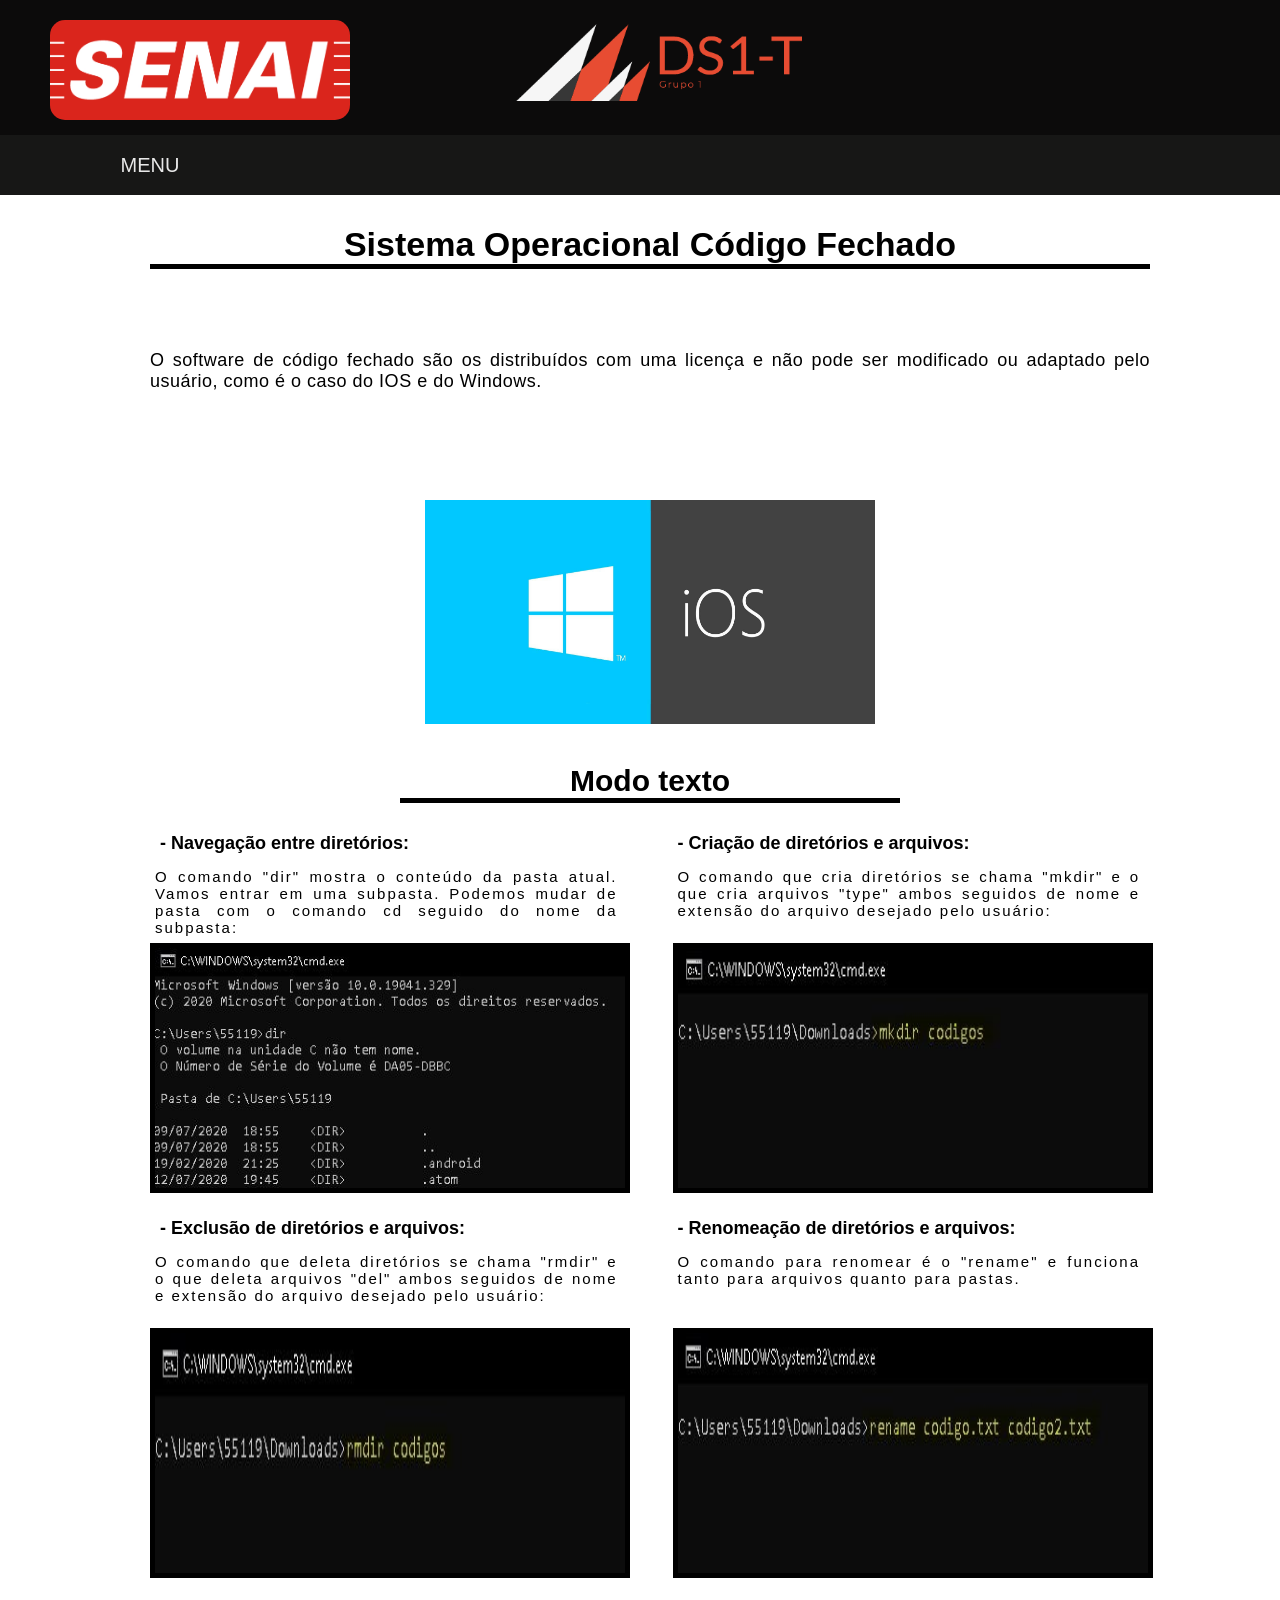
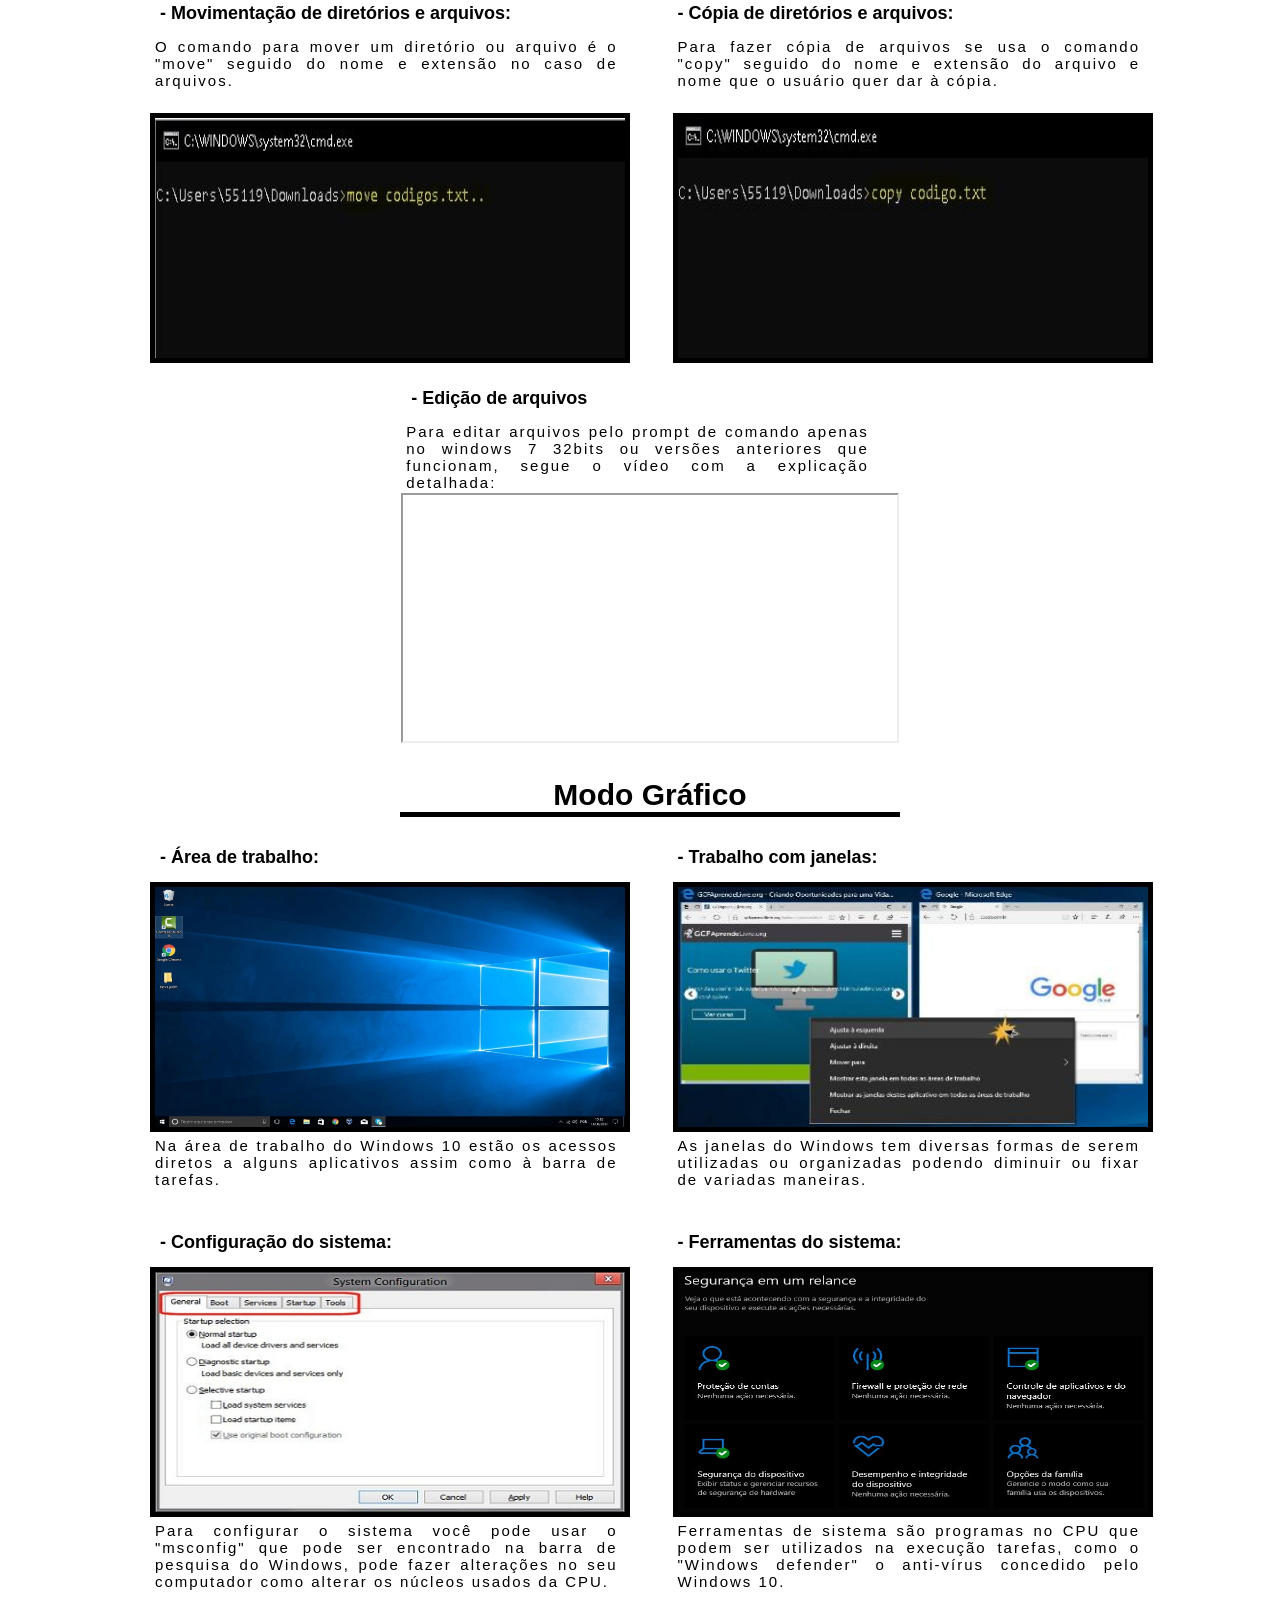
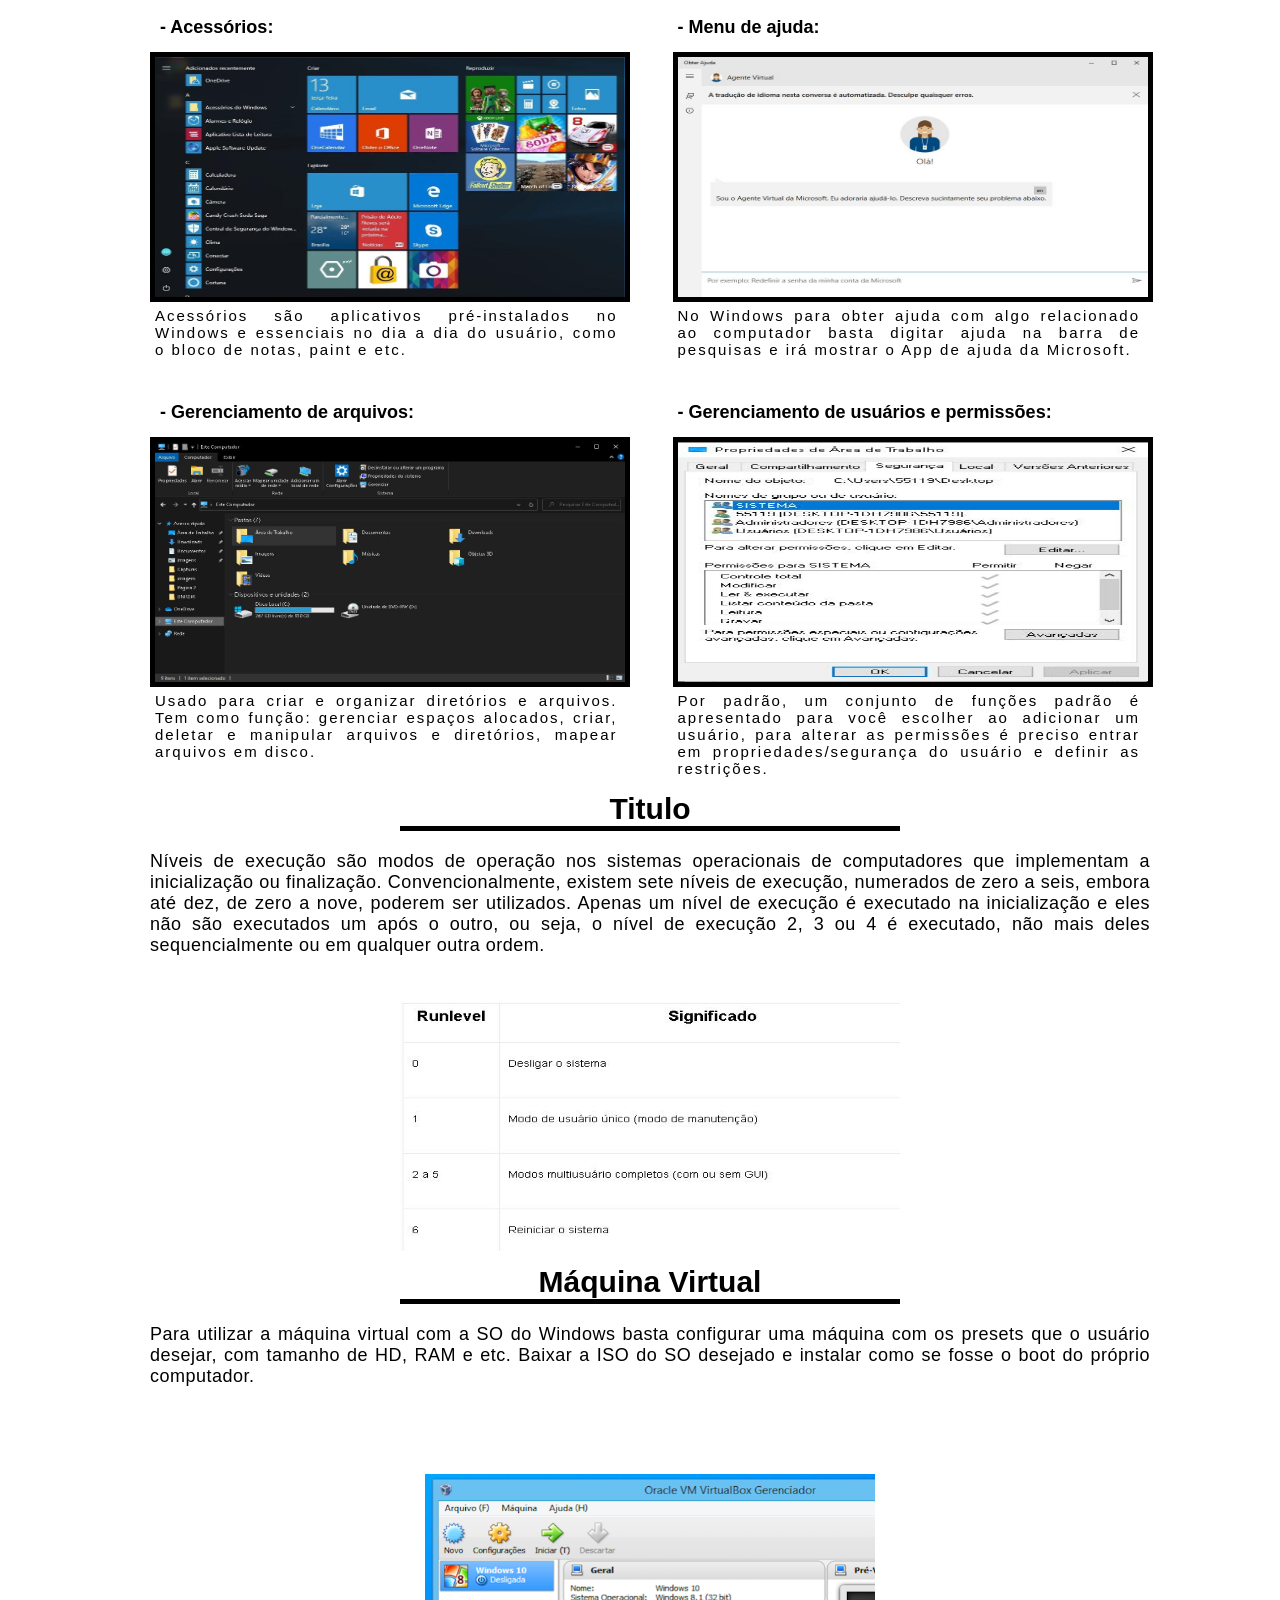
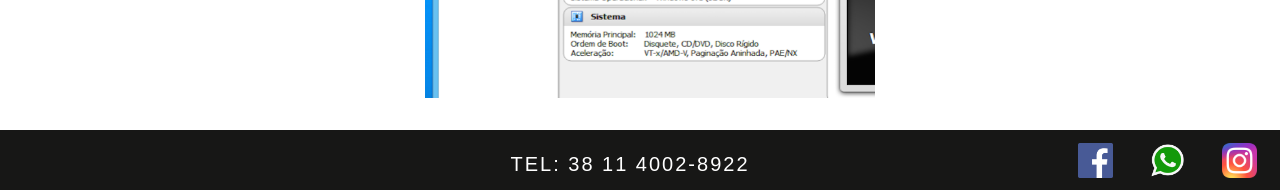
==== pagina2.html @ 0cd4dd0d "first commit" ====
<html>
    <head>
        <meta charset="utf-8">
        <title>
            SISTEMAS OPERACIONAIS
        </title> 
        <link rel="stylesheet" type="text/css" href="css/stylePag2.css">
        </head>
    <body>                        
<!--        SECÃO DO CABEÇA-->                        
        <div id="cabecalho">
            <div class="conteudo center">
<!--                LOGO IMAGEM-->
                <div id="logoImagen">
                    <img src="imagem/logo.png">
                </div>
<!--                LOGO TEXTO-->
                <div id="logoTexto">
                    <img src="imagem/logods1t.png">
                </div>
            </div>
<!--            MENU-->
             <div id="menuContainer" class="center">
                <ul>    
                    <li>
                        <a href="#">MENU</a>
                        <ul>
                            <li><a href="index.html">Arquitetura </a></li>
                            <li><a href="pagina2.html">Sistema fechado </a></li>
                            <li><a href="pagina3.html">Sistema aberto</a></li>
                             <li><a href="pagina4.html">Editor</a></li>
                            <li><a href="pagina5.html">Excel</a></li>
                        </ul>
                    </li>
                </ul> 
            </div>    
        </div>
<!--        TABELÃO DE CONTEUDO-->                       
        <div id="conteudoGrande" class="center">
            <div id="conteudoPequeno" class="center">
                <div id="caixaPadrao" class="center">
                    <div class="tituloPrincipal center">
                        <h1 class="center">Sistema Operacional Código Fechado</h1>
                    </div>
                    <div class="textoDefinicao center">
                        <p>
                            O software de código fechado são os distribuídos com uma licença e não pode ser modificado ou adaptado pelo usuário, como é o caso do IOS e do Windows.
                        </p>
                    </div>  
                    <div class="banner center">
                        <img src="imagem/banner1.jpg">
                    </div>
                    <div class="tituloProdutos">
                        <h1 class="center">Modo texto </h1>
                    </div>
                    <div class="produtosEsq center">
                        <div class="legendaProdutosEsq">
                            <h2>- Navegação entre diretórios: </h2>
                        </div>
                        <div class="explicacaoProdutosEsq">
                            <P>
                                O comando "dir" mostra o conteúdo da pasta atual. Vamos entrar em uma subpasta. Podemos mudar de pasta com o comando cd seguido do nome da subpasta:
                            </P>
                        </div>
                        <div class="imgProdutosEsq">
                             <img src="imagem/img1.JPG">
                        </div>
                    </div>
                    <div class="produtosDir">
                        <div class="legendaProdutosDir">
                            <h2>- Criação de diretórios e arquivos:</h2>
                        </div>
                        <div class="explicacaoProdutosDir">
                            <P>
                                O comando que cria diretórios se chama "mkdir" e o que cria arquivos "type" ambos seguidos de nome e extensão do arquivo desejado pelo usuário:
                            </P>
                        </div>
                        <div class="imgProdutosDir">
                            <img src="imagem/img2.JPG">
                        </div>
                    </div>
                    <div class="produtosEsq">
                        <div class="legendaProdutosEsq">
                            <h2>- Exclusão de diretórios e arquivos:</h2>
                        </div>
                        <div class="explicacaoProdutosEsq">
                            <P>
                                O comando que deleta diretórios se chama "rmdir" e o que deleta arquivos "del" ambos seguidos de nome e extensão do arquivo desejado pelo usuário:
                            </P>
                        </div>
                        <div class="imgProdutosEsq">
                             <img src="imagem/img3.JPG">
                        </div>
                    </div>
                    <div class="produtosDir">
                        <div class="legendaProdutosDir">
                            <h2>- Renomeação de diretórios e arquivos: </h2>
                        </div>
                        <div class="explicacaoProdutosDir">
                            <P>
                                O comando para renomear é o "rename" e funciona tanto para arquivos quanto para pastas.
                            </P>
                        </div>
                        <div class="imgProdutosDir">
                            <img src="imagem/img4.JPG">
                        </div>
                    </div>
                    <div class="produtosEsq">
                        <div class="legendaProdutosEsq">
                            <h2>- Movimentação de diretórios e arquivos:</h2>
                        </div>
                        <div class="explicacaoProdutosEsq">
                            <P>
                                O comando para mover um diretório ou arquivo é o "move" seguido do nome e extensão no caso de arquivos.
                            </P>
                        </div>
                        <div class="imgProdutosEsq">
                             <img src="imagem/img5.JPG">
                        </div>
                    </div>
                    <div class="produtosDir">
                        <div class="legendaProdutosDir">
                            <h2>- Cópia de diretórios e arquivos: </h2>
                        </div>
                        <div class="explicacaoProdutosDir">
                            <P>
                                Para fazer cópia de arquivos se usa o comando "copy" seguido do nome e extensão do arquivo e nome que o usuário quer dar à cópia.
                            </P>
                        </div>
                        <div class="imgProdutosDir">
                            <img src="imagem/img6.JPG">
                        </div>
                    </div>
                    <div id="titProd" class="center">
                        <div class="legendaProdutosEsq">
                            <h2>- Edição de arquivos</h2>
                        </div>
                        <div class="explicacaoProdutosEsq">
                            <P>
                                Para editar arquivos pelo prompt de comando apenas no windows 7 32bits ou versões anteriores que funcionam, segue o vídeo com a explicação detalhada: 
                            </P>
                        </div>
                        <div id="videoCaixa">
                             <iframe id="video" src="https://youtube.com/embed/wegZM6bdly8">
                             </iframe>
                        </div>
                    </div>
                    <div class="tituloProdutos center">
                        <h1 class="center">Modo Gráfico</h1>
                    </div>
                    <div class="produtosEsq">
                        <div class="legendaProdutosEsq">
                            <h2>- Área de trabalho: </h2>
                        </div>
                        <div class="imgProdutosEsq">
                             <img src="imagem/img8.jpg">
                        </div>
                        <div class="explicacaoProdutosEsq">
                            <P>
                                Na área de trabalho do Windows 10 estão os acessos diretos a alguns aplicativos assim como à barra de tarefas.
                            </P>
                        </div>
                    </div>
                    <div class="produtosDir">
                        <div class="legendaProdutosDir">
                            <h2>- Trabalho com janelas:</h2>
                        </div>
                        <div class="imgProdutosDir">
                            <img src="imagem/img9.JPG">
                        </div>
                        <div class="explicacaoProdutosDir">
                            <P>
                                As janelas do Windows tem diversas formas de serem utilizadas ou organizadas podendo diminuir ou fixar de variadas maneiras.
                            </P>
                        </div>
                    </div>
                    <div class="produtosEsq">
                        <div class="legendaProdutosEsq">
                            <h2>- Configuração do sistema: </h2>
                        </div>
                        <div class="imgProdutosEsq">
                             <img src="imagem/img10.jpg">
                        </div>
                        <div class="explicacaoProdutosEsq">
                            <P>
                                Para configurar o sistema você pode usar o "msconfig" que pode ser encontrado na barra de pesquisa do Windows, pode fazer alterações no seu computador como alterar os núcleos usados da CPU.
                            </P>
                        </div>
                    </div>
                    <div class="produtosDir">
                        <div class="legendaProdutosDir">
                            <h2>- Ferramentas do sistema: </h2>
                        </div>
                        <div class="imgProdutosDir">
                            <img src="imagem/img11.JPG">
                        </div>
                        <div class="explicacaoProdutosDir">
                            <P>
                                Ferramentas de sistema são programas no CPU que podem ser utilizados na execução tarefas, como o "Windows defender" o anti-vírus concedido pelo Windows 10.
                            </P>
                        </div>
                    </div>
                    <div class="produtosEsq">
                        <div class="legendaProdutosEsq">
                            <h2>- Acessórios: </h2>
                        </div>
                        <div class="imgProdutosEsq">
                             <img src="imagem/img12.jpg">
                        </div>
                        <div class="explicacaoProdutosEsq">
                            <P>
                                Acessórios são aplicativos pré-instalados no Windows e essenciais no dia a dia do usuário, como o bloco de notas, paint e etc.
                            </P>
                        </div>
                    </div>
                    <div class="produtosDir">
                        <div class="legendaProdutosDir">
                            <h2>- Menu de ajuda: </h2>
                        </div>
                        <div class="imgProdutosDir">
                            <img src="imagem/img13.JPG">
                        </div>
                        <div class="explicacaoProdutosDir">
                            <P>
                                No Windows para obter ajuda com algo relacionado ao computador basta digitar ajuda na barra de pesquisas e irá mostrar o App de ajuda da Microsoft.
                            </P>
                        </div>
                    </div>
                    <div class="produtosEsq">
                        <div class="legendaProdutosEsq">
                            <h2>- Gerenciamento de arquivos:</h2>
                        </div>
                        <div class="imgProdutosEsq">
                             <img src="imagem/img14.JPG">
                        </div>
                        <div class="explicacaoProdutosEsq">
                            <P>
                                Usado para criar e organizar diretórios e arquivos. Tem como função: gerenciar espaços alocados, criar, deletar e manipular arquivos e diretórios, mapear arquivos em disco.
                            </P>
                        </div>
                    </div>
                    <div class="produtosDir">
                        <div class="legendaProdutosDir">
                            <h2>- Gerenciamento de usuários e permissões:</h2>
                        </div>
                        <div class="imgProdutosDir">
                            <img src="imagem/img15.JPG">
                        </div>
                        <div class="explicacaoProdutosDir">
                            <P>
                                Por padrão, um conjunto de funções padrão é apresentado para você escolher ao adicionar um usuário, para alterar as permissões é preciso entrar em propriedades/segurança do usuário e definir as restrições.
                            </P>
                        </div>
                    </div>
                    <div class="tituloProdutos center">
                        <h1 class="center">Titulo</h1>
                    </div>
                    <div class="textoDefinicao center">
                        <p>
                            Níveis de execução são modos de operação nos sistemas operacionais de computadores que implementam a inicialização ou finalização. Convencionalmente, existem sete níveis de execução, numerados de zero a seis, embora até dez, de zero a nove, poderem ser utilizados. Apenas um nível de execução é executado na inicialização e eles não são executados um após o outro, ou seja, o nível de execução 2, 3 ou 4 é executado, não mais deles sequencialmente ou em qualquer outra ordem.
                        </p>
                    </div> 
                    <div class="banner center">
                        <img id="banner2" src="imagem/img16.JPG">
                    </div>
                    <div class="tituloProdutos center">
                        <h1 class="center">Máquina Virtual</h1>
                    </div>
                    <div class="textoDefinicao center">
                        <p>
                            Para utilizar a máquina virtual com a SO do Windows basta configurar uma máquina com os presets que o usuário desejar, com tamanho de HD, RAM e etc. Baixar a ISO do SO desejado e instalar como se fosse o boot do próprio computador.
                        </p>
                    </div> 
                    <div class="banner center">
                        <img src="imagem/img17.png">
                    </div>
                </div>        
            </div>            
        <div id="rodape" class="center">
        <div id="pe" class="center">                                           
            <div id="textoRodape">
                <p class="textoArquitetura">
                    TEL: 38 11 4002-8922
                </p>
            </div>
            <div id="imagemRodape">
                <ul id="ulRodape">
                    <li class="liRodape">
                        <a href="https://www.facebook.com"><img src="imagem/face.png"></a>        
                    </li>
                    <li class="liRodape">
                        <a href="https://web.whatsapp.com"><img src="imagem/zap.png"></a> 
                    </li>
                    <li class="liRodape">
                        <a href="http://www.instagram.com"><img src="imagem/insta.png"></a>
                    </li>
                </ul>
            </div>        
        </div>
        </div> 
        </div>                
    </body>
</html>
---- css/stylePag2.css ----
*{
    margin: 0px;
    padding: 0px;
    box-sizing: border-box;
    font-family: arial;
    
}
#cabecalho{
    width: 100%;
    height: 135px;
    background-color: RGBA(12, 11, 11);
    position: fixed;
}
h1{
    font-family: arial;
    text-align: center;
    font-size: 30px;
}
h2{
    font-family: arial;
    text-align: center;
    font-size: 18px;
}
p{
    font-family: arial, alergian;
    font-size:20px;
    letter-spacing: 2px;
    text-align: left;
}
.conteudo{
    width: 1300px;
    height: 100%;   
    padding-top: 10px;    
}
#menuContainer{    
    width: 100%;
    height: 60px;
    background-color: #171716;    
    
}
#menuContainer ul {
    margin: 0px;
    padding: 0px;
    list-style: none;
    font-family: arial;
}

#menuContainer ul li {
    float: left;
    width: 300px;
    height: 60px;
    background-color: #171716;
    opacity: .9;
    line-height: 60px;
    text-align: center;
    font-size: 20px;        
}
#menuContainer ul li a {
    text-decoration: none;
    color: white;
    display: block;    
}
#menuContainer ul li a:hover{
    transition: 0.5s;
    background-color: red;
}
#menuContainer ul li ul li{
    display: none;

}
#menuContainer ul li:hover ul li {
    display:block;
}

#logoImagen{
    height: 100px;
    width: 300px;   
    margin-left: 50px;
    float: left;
    margin-right: 150px;
    background-color: #da251c;
    padding-top: 10px;
    border-radius: 15px;
    margin-top: 10px;
}
#logoImagen img{
   height: 80px;
   width: 300px; 
}
#logoTexto{
    float: left;
    width: 320px;
    height: 100px;
    
}
#logoTexto img{
    width: 300px;
    height: 100px;
}
#conteudoGrande{
    width: 100%;
    height: 4930px;
    background-image: url(../imagem/senaifundo.jpg);
    background-repeat: no-repeat;
    background-position: center;
    background-size: cover;
    background-attachment: fixed;  
}

#conteudoPequeno{
    width: 1300px;
    height: 4930px;
    background-color: white; 
    padding-top: 135px;
    
    
}
#caixaPadrao{
    width: 1000px;
    height: 4715px;   
}
.tituloPrincipal{
    width: 1000px;
    height: 100px;
    margin-top: 90px;
}
.tituloPrincipal h1{
    font-family: arial;
    text-align: center;
    font-size: 34px;
    border-bottom: solid 5px black;
}

.textoDefinicao{
    width: inherit;
    height: 120px;
    float: left;
    margin-top: 25px;
}
.textoDefinicao p{
    font-family: arial, alergian;
    font-size:18px;
    letter-spacing: 0.5px;
    text-align: justify;
}
.banner{
    width: inherit;
    height: 224px;
    margin-top: 30px;
    float: left;  
    text-align: center;
}
.banner img{
    width: 450px;
    height: inherit;
}
#banner2{
   width: 500px;
    height: 250px; 
}
.tituloProdutos{
    height: 34px; 
    width: inherit;
    margin-top: 40px;
    float: left;
    text-align: center;
}
.tituloProdutos h1{
    font-family: arial;
    text-align: center;
    font-size: 30px;
    width: 500px;
    border-bottom: solid 5px black;
}
.produtosEsq{
    width: 497.5px;
    height: 355px;
    float: left;
    margin-bottom: 30px;
}
#titProd{
    width: 497.5px;
    height: 355px;
    clear: both;
    margin-bottom: 30px;
}
#videoCaixa{
    width: 497.5px;
    height: 250px;
}
#video{
    width: inherit;
    height: inherit;
}
.legendaProdutosEsq{
    width: 497.5px;
    height: 40px;
    margin-top: 25px;
    float: left;
    padding: 10px;
    text-align: left;
}
.legendaProdutosDir h2{
    font-family: arial;
    text-align: left;
    font-size: 18px;
}
.legendaProdutosEsq h2{
    font-family: arial;
    text-align: left;
    font-size: 18px;
}
.explicacaoProdutosEsq{
    width: 497.5px;
    height: 70px;
    margin-top: 5px;
    float: left;
    padding-left: 5px;
    padding-right: 10px;
}
.produtosDir{
    width: 497.5px;
    height: 355px;
    float: right;
    margin-bottom: 30px;
}

.legendaProdutosDir{
    width: 497.5px;
    height: 40px;
    margin-top: 25px;
    float: right;
    padding: 10px;
    padding-left: 25px;
    text-align: left;
}
.explicacaoProdutosDir{
    width: 497.5px;
    height: 70px;
    margin-top: 5px;
    float: right;
    padding-left: 5px;
    padding-right: 10px;
}
.explicacaoProdutosDir p{
    font-family: arial, alergian;
    font-size:15px;
    letter-spacing: 2px;
    text-align: justify;
    padding-left: 20px;
}
.explicacaoProdutosEsq p{
    font-family: arial, alergian;
    font-size:15px;
    letter-spacing: 2px;
    text-align: justify;
    padding-right: 20px;
    
}
.imgProdutosDir{
    width: 497.5px;
    height: 250px;
    margin-top: 5px;
    float: right;
    padding-left: 20px;
    text-align: left;
    
}
.imgProdutosDir img{
    width: 480px;
    height: inherit;
    border: solid 5px black;
}
.imgProdutosEsq img{
    width: 480px;
    height: inherit;
    border: solid 5px black;
}
.imgProdutosEsq{
    width: 497.5px;
    height: 250px;
    margin-top: 5px;
    float: left;
    padding-right: 20px;
    text-align: left;
}

.center {
    margin-left: auto;
    margin-right: auto;
    text-align: center;
}

#rodapeGrande{
    width: 1900px;
    height: 60px;
    background-color: green;
    padding-top: 6px;
    
}
#rodape{
    width: 100%;
    height: 60px;
    background-color: #171716; 
    
}
#pe{
    width: 1300px;
    height: inherit;
    background-color: #171716;
    padding-top: 8px;
    
}
#textoRodape{
    height: 45px;
    width: 650px;    
    margin-left: 120px;
    float: left;
    
}
#textoRodape p{
    text-align: center;
    color: white;
    padding-left: 370;
    padding-top: 15px;
    
}
#imagemRodape{
    height: 100%;
    width: 100px;   
    float: left;    
}
#ulRodape{
    width: 610px;
    height: 45px;    
    float: left;
    padding-left: 300px;    
}
.liRodape{
    width: 50px;
    height: 50px;    
    float: left;
    list-style-type: none;
    font-family: arial, alergian;
    color: white;
    margin-right: 22px;
    border-radius: 15px;
    padding-top: 5px;
}
.liRodape img{
    width: 35px;
    height: 35px;
}
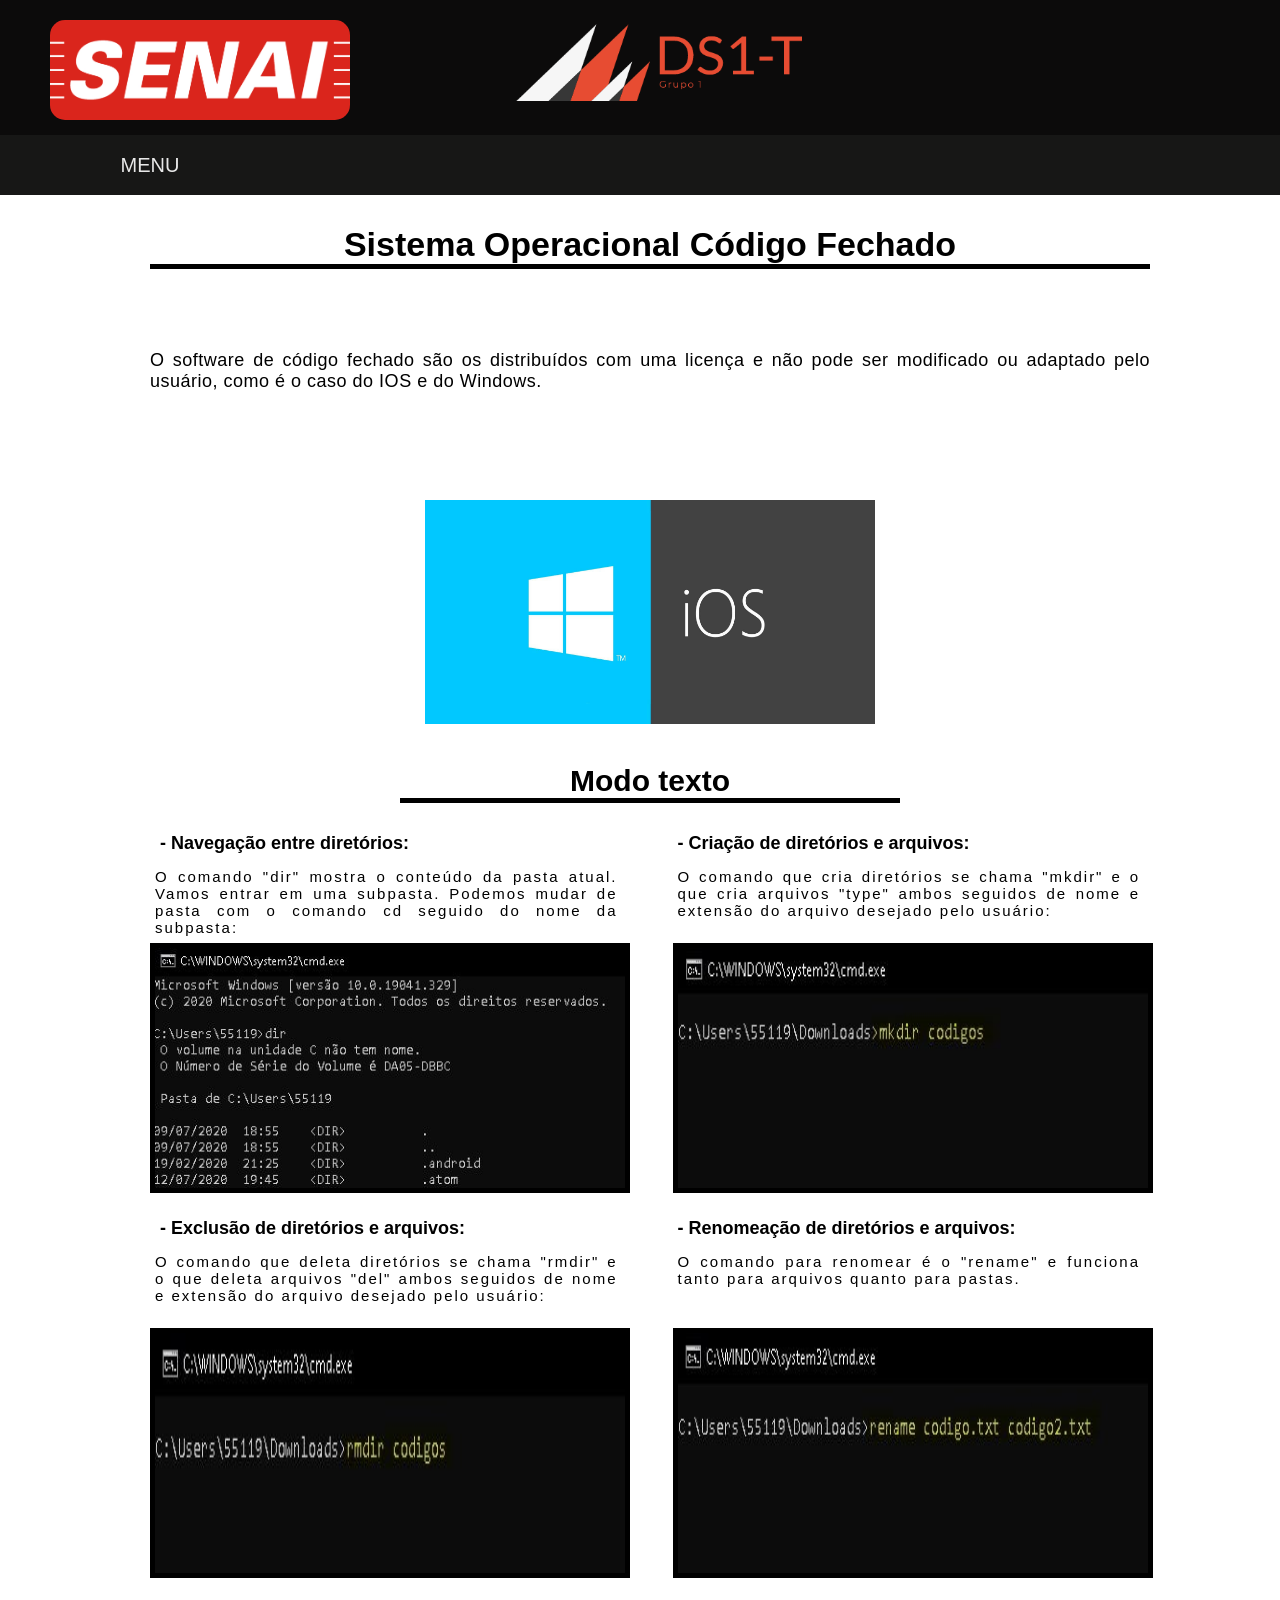
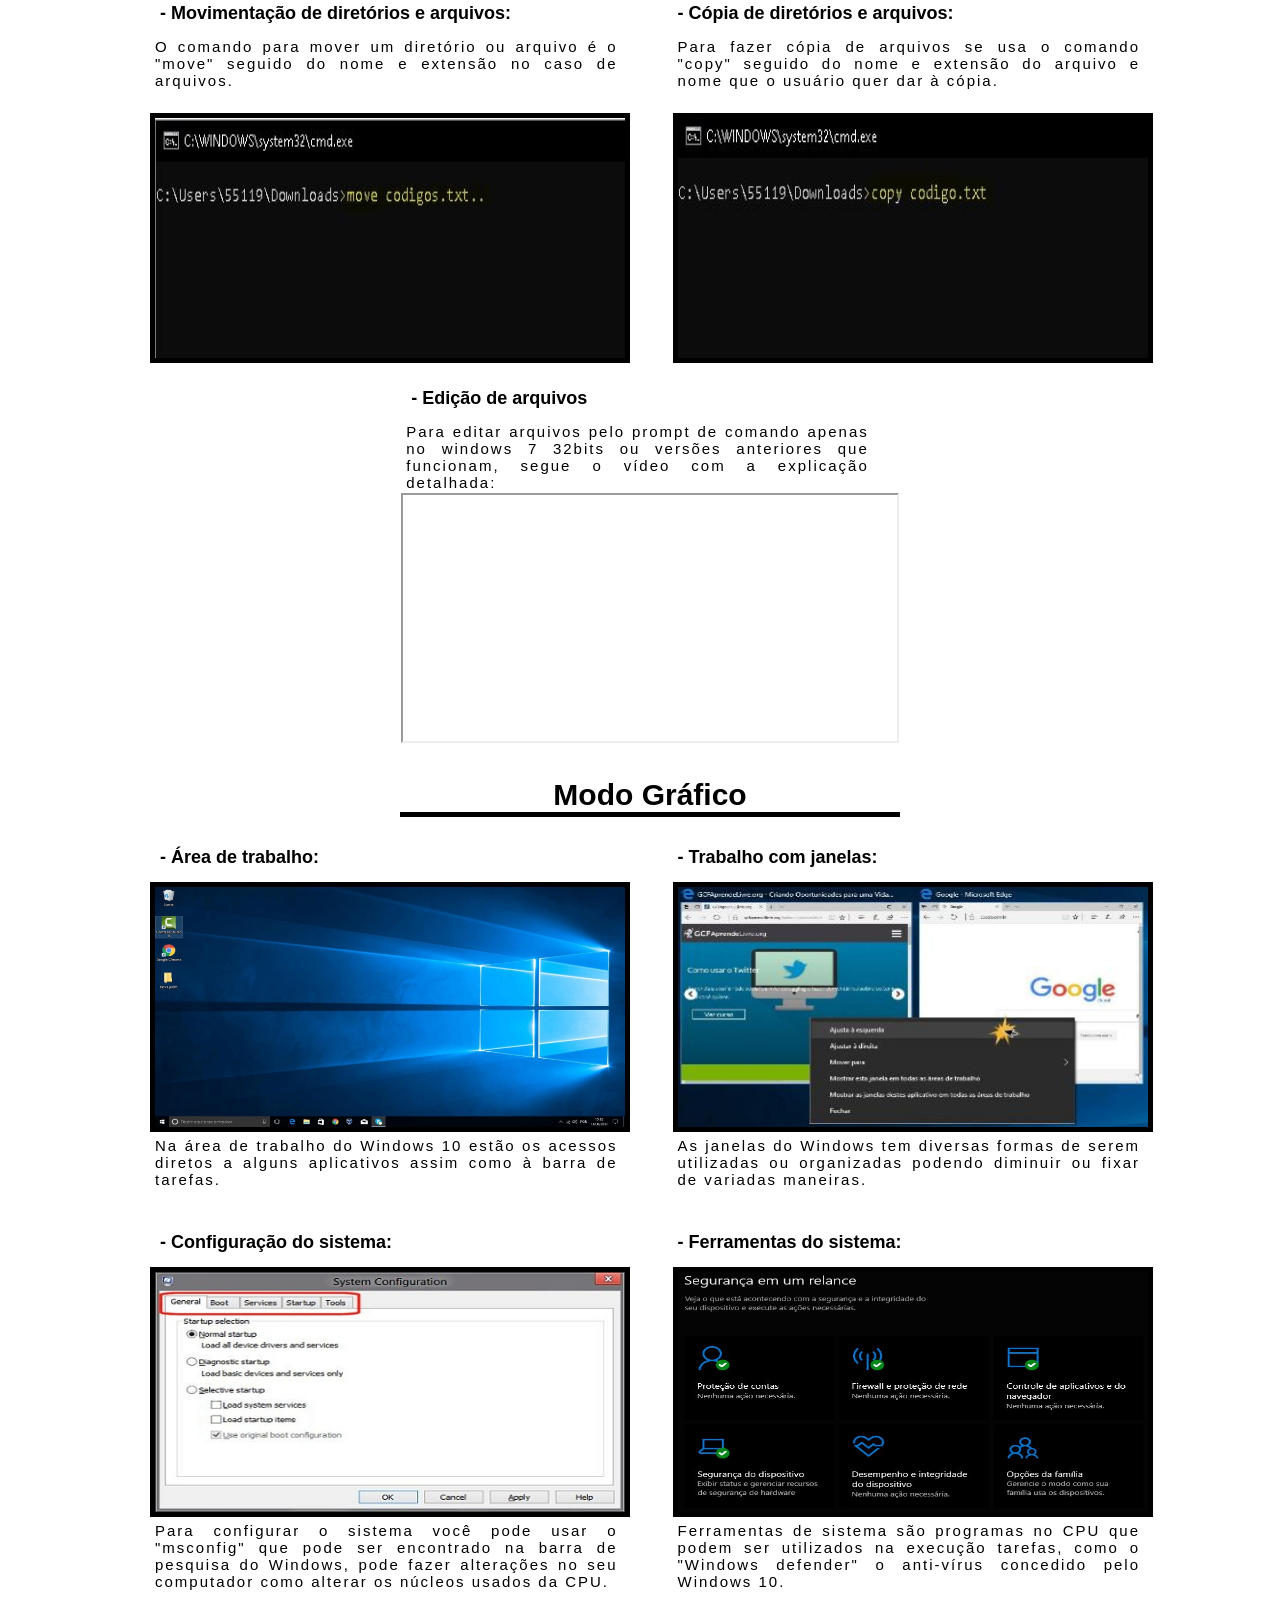
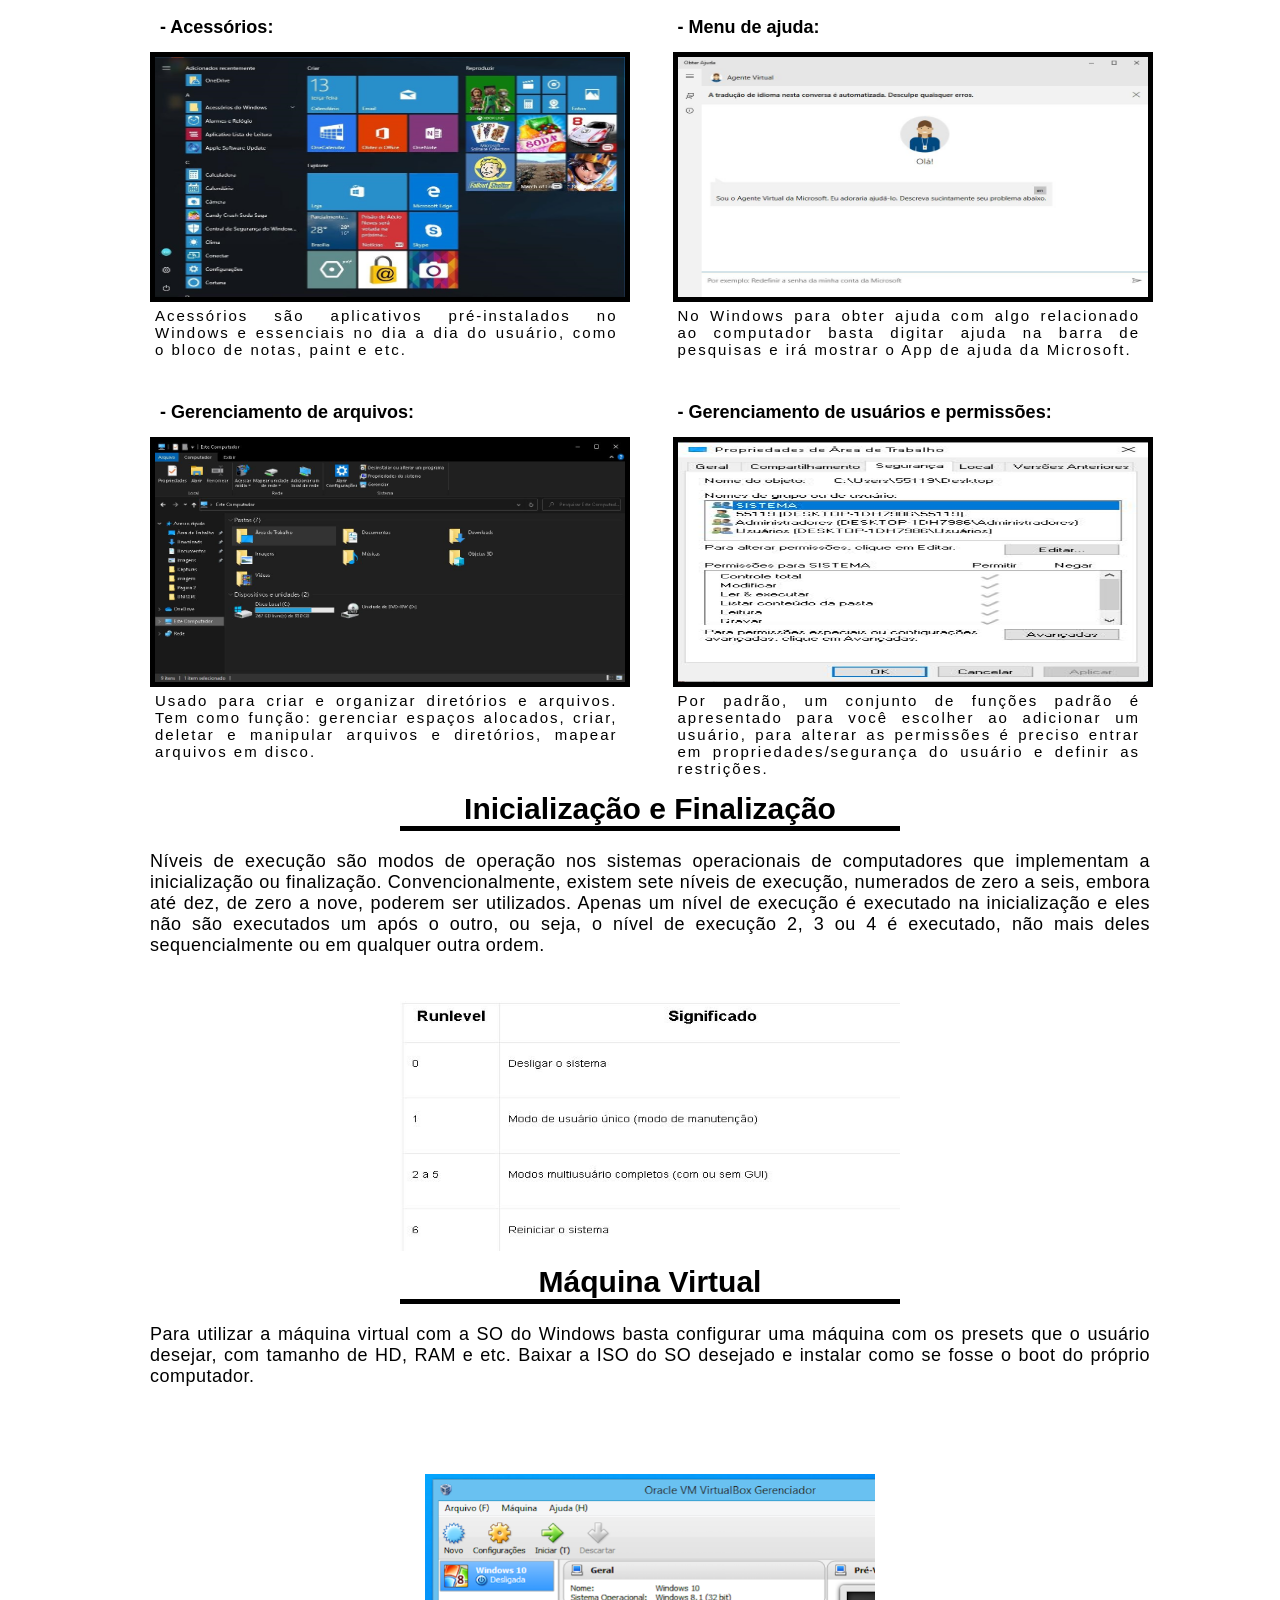
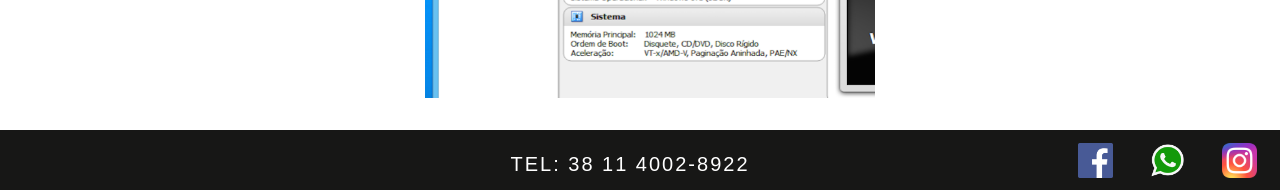
==== commit 19261676: "aa dd" ====
--- a/pagina2.html
+++ b/pagina2.html
@@ -1,303 +1,303 @@
-<html>
-    <head>
-        <meta charset="utf-8">
-        <title>
-            SISTEMAS OPERACIONAIS
-        </title> 
-        <link rel="stylesheet" type="text/css" href="css/stylePag2.css">
-        </head>
-    <body>                        
-<!--        SECÃO DO CABEÇA-->                        
-        <div id="cabecalho">
-            <div class="conteudo center">
-<!--                LOGO IMAGEM-->
-                <div id="logoImagen">
-                    <img src="imagem/logo.png">
-                </div>
-<!--                LOGO TEXTO-->
-                <div id="logoTexto">
-                    <img src="imagem/logods1t.png">
-                </div>
-            </div>
-<!--            MENU-->
-             <div id="menuContainer" class="center">
-                <ul>    
-                    <li>
-                        <a href="#">MENU</a>
-                        <ul>
-                            <li><a href="index.html">Arquitetura </a></li>
-                            <li><a href="pagina2.html">Sistema fechado </a></li>
-                            <li><a href="pagina3.html">Sistema aberto</a></li>
-                             <li><a href="pagina4.html">Editor</a></li>
-                            <li><a href="pagina5.html">Excel</a></li>
-                        </ul>
-                    </li>
-                </ul> 
-            </div>    
-        </div>
-<!--        TABELÃO DE CONTEUDO-->                       
-        <div id="conteudoGrande" class="center">
-            <div id="conteudoPequeno" class="center">
-                <div id="caixaPadrao" class="center">
-                    <div class="tituloPrincipal center">
-                        <h1 class="center">Sistema Operacional Código Fechado</h1>
-                    </div>
-                    <div class="textoDefinicao center">
-                        <p>
-                            O software de código fechado são os distribuídos com uma licença e não pode ser modificado ou adaptado pelo usuário, como é o caso do IOS e do Windows.
-                        </p>
-                    </div>  
-                    <div class="banner center">
-                        <img src="imagem/banner1.jpg">
-                    </div>
-                    <div class="tituloProdutos">
-                        <h1 class="center">Modo texto </h1>
-                    </div>
-                    <div class="produtosEsq center">
-                        <div class="legendaProdutosEsq">
-                            <h2>- Navegação entre diretórios: </h2>
-                        </div>
-                        <div class="explicacaoProdutosEsq">
-                            <P>
-                                O comando "dir" mostra o conteúdo da pasta atual. Vamos entrar em uma subpasta. Podemos mudar de pasta com o comando cd seguido do nome da subpasta:
-                            </P>
-                        </div>
-                        <div class="imgProdutosEsq">
-                             <img src="imagem/img1.JPG">
-                        </div>
-                    </div>
-                    <div class="produtosDir">
-                        <div class="legendaProdutosDir">
-                            <h2>- Criação de diretórios e arquivos:</h2>
-                        </div>
-                        <div class="explicacaoProdutosDir">
-                            <P>
-                                O comando que cria diretórios se chama "mkdir" e o que cria arquivos "type" ambos seguidos de nome e extensão do arquivo desejado pelo usuário:
-                            </P>
-                        </div>
-                        <div class="imgProdutosDir">
-                            <img src="imagem/img2.JPG">
-                        </div>
-                    </div>
-                    <div class="produtosEsq">
-                        <div class="legendaProdutosEsq">
-                            <h2>- Exclusão de diretórios e arquivos:</h2>
-                        </div>
-                        <div class="explicacaoProdutosEsq">
-                            <P>
-                                O comando que deleta diretórios se chama "rmdir" e o que deleta arquivos "del" ambos seguidos de nome e extensão do arquivo desejado pelo usuário:
-                            </P>
-                        </div>
-                        <div class="imgProdutosEsq">
-                             <img src="imagem/img3.JPG">
-                        </div>
-                    </div>
-                    <div class="produtosDir">
-                        <div class="legendaProdutosDir">
-                            <h2>- Renomeação de diretórios e arquivos: </h2>
-                        </div>
-                        <div class="explicacaoProdutosDir">
-                            <P>
-                                O comando para renomear é o "rename" e funciona tanto para arquivos quanto para pastas.
-                            </P>
-                        </div>
-                        <div class="imgProdutosDir">
-                            <img src="imagem/img4.JPG">
-                        </div>
-                    </div>
-                    <div class="produtosEsq">
-                        <div class="legendaProdutosEsq">
-                            <h2>- Movimentação de diretórios e arquivos:</h2>
-                        </div>
-                        <div class="explicacaoProdutosEsq">
-                            <P>
-                                O comando para mover um diretório ou arquivo é o "move" seguido do nome e extensão no caso de arquivos.
-                            </P>
-                        </div>
-                        <div class="imgProdutosEsq">
-                             <img src="imagem/img5.JPG">
-                        </div>
-                    </div>
-                    <div class="produtosDir">
-                        <div class="legendaProdutosDir">
-                            <h2>- Cópia de diretórios e arquivos: </h2>
-                        </div>
-                        <div class="explicacaoProdutosDir">
-                            <P>
-                                Para fazer cópia de arquivos se usa o comando "copy" seguido do nome e extensão do arquivo e nome que o usuário quer dar à cópia.
-                            </P>
-                        </div>
-                        <div class="imgProdutosDir">
-                            <img src="imagem/img6.JPG">
-                        </div>
-                    </div>
-                    <div id="titProd" class="center">
-                        <div class="legendaProdutosEsq">
-                            <h2>- Edição de arquivos</h2>
-                        </div>
-                        <div class="explicacaoProdutosEsq">
-                            <P>
-                                Para editar arquivos pelo prompt de comando apenas no windows 7 32bits ou versões anteriores que funcionam, segue o vídeo com a explicação detalhada: 
-                            </P>
-                        </div>
-                        <div id="videoCaixa">
-                             <iframe id="video" src="https://youtube.com/embed/wegZM6bdly8">
-                             </iframe>
-                        </div>
-                    </div>
-                    <div class="tituloProdutos center">
-                        <h1 class="center">Modo Gráfico</h1>
-                    </div>
-                    <div class="produtosEsq">
-                        <div class="legendaProdutosEsq">
-                            <h2>- Área de trabalho: </h2>
-                        </div>
-                        <div class="imgProdutosEsq">
-                             <img src="imagem/img8.jpg">
-                        </div>
-                        <div class="explicacaoProdutosEsq">
-                            <P>
-                                Na área de trabalho do Windows 10 estão os acessos diretos a alguns aplicativos assim como à barra de tarefas.
-                            </P>
-                        </div>
-                    </div>
-                    <div class="produtosDir">
-                        <div class="legendaProdutosDir">
-                            <h2>- Trabalho com janelas:</h2>
-                        </div>
-                        <div class="imgProdutosDir">
-                            <img src="imagem/img9.JPG">
-                        </div>
-                        <div class="explicacaoProdutosDir">
-                            <P>
-                                As janelas do Windows tem diversas formas de serem utilizadas ou organizadas podendo diminuir ou fixar de variadas maneiras.
-                            </P>
-                        </div>
-                    </div>
-                    <div class="produtosEsq">
-                        <div class="legendaProdutosEsq">
-                            <h2>- Configuração do sistema: </h2>
-                        </div>
-                        <div class="imgProdutosEsq">
-                             <img src="imagem/img10.jpg">
-                        </div>
-                        <div class="explicacaoProdutosEsq">
-                            <P>
-                                Para configurar o sistema você pode usar o "msconfig" que pode ser encontrado na barra de pesquisa do Windows, pode fazer alterações no seu computador como alterar os núcleos usados da CPU.
-                            </P>
-                        </div>
-                    </div>
-                    <div class="produtosDir">
-                        <div class="legendaProdutosDir">
-                            <h2>- Ferramentas do sistema: </h2>
-                        </div>
-                        <div class="imgProdutosDir">
-                            <img src="imagem/img11.JPG">
-                        </div>
-                        <div class="explicacaoProdutosDir">
-                            <P>
-                                Ferramentas de sistema são programas no CPU que podem ser utilizados na execução tarefas, como o "Windows defender" o anti-vírus concedido pelo Windows 10.
-                            </P>
-                        </div>
-                    </div>
-                    <div class="produtosEsq">
-                        <div class="legendaProdutosEsq">
-                            <h2>- Acessórios: </h2>
-                        </div>
-                        <div class="imgProdutosEsq">
-                             <img src="imagem/img12.jpg">
-                        </div>
-                        <div class="explicacaoProdutosEsq">
-                            <P>
-                                Acessórios são aplicativos pré-instalados no Windows e essenciais no dia a dia do usuário, como o bloco de notas, paint e etc.
-                            </P>
-                        </div>
-                    </div>
-                    <div class="produtosDir">
-                        <div class="legendaProdutosDir">
-                            <h2>- Menu de ajuda: </h2>
-                        </div>
-                        <div class="imgProdutosDir">
-                            <img src="imagem/img13.JPG">
-                        </div>
-                        <div class="explicacaoProdutosDir">
-                            <P>
-                                No Windows para obter ajuda com algo relacionado ao computador basta digitar ajuda na barra de pesquisas e irá mostrar o App de ajuda da Microsoft.
-                            </P>
-                        </div>
-                    </div>
-                    <div class="produtosEsq">
-                        <div class="legendaProdutosEsq">
-                            <h2>- Gerenciamento de arquivos:</h2>
-                        </div>
-                        <div class="imgProdutosEsq">
-                             <img src="imagem/img14.JPG">
-                        </div>
-                        <div class="explicacaoProdutosEsq">
-                            <P>
-                                Usado para criar e organizar diretórios e arquivos. Tem como função: gerenciar espaços alocados, criar, deletar e manipular arquivos e diretórios, mapear arquivos em disco.
-                            </P>
-                        </div>
-                    </div>
-                    <div class="produtosDir">
-                        <div class="legendaProdutosDir">
-                            <h2>- Gerenciamento de usuários e permissões:</h2>
-                        </div>
-                        <div class="imgProdutosDir">
-                            <img src="imagem/img15.JPG">
-                        </div>
-                        <div class="explicacaoProdutosDir">
-                            <P>
-                                Por padrão, um conjunto de funções padrão é apresentado para você escolher ao adicionar um usuário, para alterar as permissões é preciso entrar em propriedades/segurança do usuário e definir as restrições.
-                            </P>
-                        </div>
-                    </div>
-                    <div class="tituloProdutos center">
-                        <h1 class="center">Titulo</h1>
-                    </div>
-                    <div class="textoDefinicao center">
-                        <p>
-                            Níveis de execução são modos de operação nos sistemas operacionais de computadores que implementam a inicialização ou finalização. Convencionalmente, existem sete níveis de execução, numerados de zero a seis, embora até dez, de zero a nove, poderem ser utilizados. Apenas um nível de execução é executado na inicialização e eles não são executados um após o outro, ou seja, o nível de execução 2, 3 ou 4 é executado, não mais deles sequencialmente ou em qualquer outra ordem.
-                        </p>
-                    </div> 
-                    <div class="banner center">
-                        <img id="banner2" src="imagem/img16.JPG">
-                    </div>
-                    <div class="tituloProdutos center">
-                        <h1 class="center">Máquina Virtual</h1>
-                    </div>
-                    <div class="textoDefinicao center">
-                        <p>
-                            Para utilizar a máquina virtual com a SO do Windows basta configurar uma máquina com os presets que o usuário desejar, com tamanho de HD, RAM e etc. Baixar a ISO do SO desejado e instalar como se fosse o boot do próprio computador.
-                        </p>
-                    </div> 
-                    <div class="banner center">
-                        <img src="imagem/img17.png">
-                    </div>
-                </div>        
-            </div>            
-        <div id="rodape" class="center">
-        <div id="pe" class="center">                                           
-            <div id="textoRodape">
-                <p class="textoArquitetura">
-                    TEL: 38 11 4002-8922
-                </p>
-            </div>
-            <div id="imagemRodape">
-                <ul id="ulRodape">
-                    <li class="liRodape">
-                        <a href="https://www.facebook.com"><img src="imagem/face.png"></a>        
-                    </li>
-                    <li class="liRodape">
-                        <a href="https://web.whatsapp.com"><img src="imagem/zap.png"></a> 
-                    </li>
-                    <li class="liRodape">
-                        <a href="http://www.instagram.com"><img src="imagem/insta.png"></a>
-                    </li>
-                </ul>
-            </div>        
-        </div>
-        </div> 
-        </div>                
-    </body>
+<html>
+    <head>
+        <meta charset="utf-8">
+        <title>
+            SISTEMAS OPERACIONAIS
+        </title> 
+        <link rel="stylesheet" type="text/css" href="css/stylePag2.css">
+        </head>
+    <body>                        
+<!--        SECÃO DO CABEÇA-->                        
+        <div id="cabecalho">
+            <div class="conteudo center">
+<!--                LOGO IMAGEM-->
+                <div id="logoImagen">
+                    <img src="imagem/logo.png">
+                </div>
+<!--                LOGO TEXTO-->
+                <div id="logoTexto">
+                    <img src="imagem/logods1t.png">
+                </div>
+            </div>
+<!--            MENU-->
+             <div id="menuContainer" class="center">
+                <ul>    
+                    <li>
+                        <a href="#">MENU</a>
+                        <ul>
+                            <li><a href="index.html">Arquitetura </a></li>
+                            <li><a href="pagina2.html">Sistema fechado </a></li>
+                            <li><a href="pagina3.html">Sistema aberto</a></li>
+                             <li><a href="pagina4.html">Editor</a></li>
+                            <li><a href="pagina5.html">Excel</a></li>
+                        </ul>
+                    </li>
+                </ul> 
+            </div>    
+        </div>
+<!--        TABELÃO DE CONTEUDO-->                       
+        <div id="conteudoGrande" class="center">
+            <div id="conteudoPequeno" class="center">
+                <div id="caixaPadrao" class="center">
+                    <div class="tituloPrincipal center">
+                        <h1 class="center">Sistema Operacional Código Fechado</h1>
+                    </div>
+                    <div class="textoDefinicao center">
+                        <p>
+                            O software de código fechado são os distribuídos com uma licença e não pode ser modificado ou adaptado pelo usuário, como é o caso do IOS e do Windows.
+                        </p>
+                    </div>  
+                    <div class="banner center">
+                        <img src="imagem/banner1.jpg">
+                    </div>
+                    <div class="tituloProdutos">
+                        <h1 class="center">Modo texto </h1>
+                    </div>
+                    <div class="produtosEsq center">
+                        <div class="legendaProdutosEsq">
+                            <h2>- Navegação entre diretórios: </h2>
+                        </div>
+                        <div class="explicacaoProdutosEsq">
+                            <P>
+                                O comando "dir" mostra o conteúdo da pasta atual. Vamos entrar em uma subpasta. Podemos mudar de pasta com o comando cd seguido do nome da subpasta:
+                            </P>
+                        </div>
+                        <div class="imgProdutosEsq">
+                             <img src="imagem/img1.JPG">
+                        </div>
+                    </div>
+                    <div class="produtosDir">
+                        <div class="legendaProdutosDir">
+                            <h2>- Criação de diretórios e arquivos:</h2>
+                        </div>
+                        <div class="explicacaoProdutosDir">
+                            <P>
+                                O comando que cria diretórios se chama "mkdir" e o que cria arquivos "type" ambos seguidos de nome e extensão do arquivo desejado pelo usuário:
+                            </P>
+                        </div>
+                        <div class="imgProdutosDir">
+                            <img src="imagem/img2.JPG">
+                        </div>
+                    </div>
+                    <div class="produtosEsq">
+                        <div class="legendaProdutosEsq">
+                            <h2>- Exclusão de diretórios e arquivos:</h2>
+                        </div>
+                        <div class="explicacaoProdutosEsq">
+                            <P>
+                                O comando que deleta diretórios se chama "rmdir" e o que deleta arquivos "del" ambos seguidos de nome e extensão do arquivo desejado pelo usuário:
+                            </P>
+                        </div>
+                        <div class="imgProdutosEsq">
+                             <img src="imagem/img3.JPG">
+                        </div>
+                    </div>
+                    <div class="produtosDir">
+                        <div class="legendaProdutosDir">
+                            <h2>- Renomeação de diretórios e arquivos: </h2>
+                        </div>
+                        <div class="explicacaoProdutosDir">
+                            <P>
+                                O comando para renomear é o "rename" e funciona tanto para arquivos quanto para pastas.
+                            </P>
+                        </div>
+                        <div class="imgProdutosDir">
+                            <img src="imagem/img4.JPG">
+                        </div>
+                    </div>
+                    <div class="produtosEsq">
+                        <div class="legendaProdutosEsq">
+                            <h2>- Movimentação de diretórios e arquivos:</h2>
+                        </div>
+                        <div class="explicacaoProdutosEsq">
+                            <P>
+                                O comando para mover um diretório ou arquivo é o "move" seguido do nome e extensão no caso de arquivos.
+                            </P>
+                        </div>
+                        <div class="imgProdutosEsq">
+                             <img src="imagem/img5.JPG">
+                        </div>
+                    </div>
+                    <div class="produtosDir">
+                        <div class="legendaProdutosDir">
+                            <h2>- Cópia de diretórios e arquivos: </h2>
+                        </div>
+                        <div class="explicacaoProdutosDir">
+                            <P>
+                                Para fazer cópia de arquivos se usa o comando "copy" seguido do nome e extensão do arquivo e nome que o usuário quer dar à cópia.
+                            </P>
+                        </div>
+                        <div class="imgProdutosDir">
+                            <img src="imagem/img6.JPG">
+                        </div>
+                    </div>
+                    <div id="titProd" class="center">
+                        <div class="legendaProdutosEsq">
+                            <h2>- Edição de arquivos</h2>
+                        </div>
+                        <div class="explicacaoProdutosEsq">
+                            <P>
+                                Para editar arquivos pelo prompt de comando apenas no windows 7 32bits ou versões anteriores que funcionam, segue o vídeo com a explicação detalhada: 
+                            </P>
+                        </div>
+                        <div id="videoCaixa">
+                             <iframe id="video" src="https://youtube.com/embed/wegZM6bdly8">
+                             </iframe>
+                        </div>
+                    </div>
+                    <div class="tituloProdutos center">
+                        <h1 class="center">Modo Gráfico</h1>
+                    </div>
+                    <div class="produtosEsq">
+                        <div class="legendaProdutosEsq">
+                            <h2>- Área de trabalho: </h2>
+                        </div>
+                        <div class="imgProdutosEsq">
+                             <img src="imagem/img8.jpg">
+                        </div>
+                        <div class="explicacaoProdutosEsq">
+                            <P>
+                                Na área de trabalho do Windows 10 estão os acessos diretos a alguns aplicativos assim como à barra de tarefas.
+                            </P>
+                        </div>
+                    </div>
+                    <div class="produtosDir">
+                        <div class="legendaProdutosDir">
+                            <h2>- Trabalho com janelas:</h2>
+                        </div>
+                        <div class="imgProdutosDir">
+                            <img src="imagem/img9.JPG">
+                        </div>
+                        <div class="explicacaoProdutosDir">
+                            <P>
+                                As janelas do Windows tem diversas formas de serem utilizadas ou organizadas podendo diminuir ou fixar de variadas maneiras.
+                            </P>
+                        </div>
+                    </div>
+                    <div class="produtosEsq">
+                        <div class="legendaProdutosEsq">
+                            <h2>- Configuração do sistema: </h2>
+                        </div>
+                        <div class="imgProdutosEsq">
+                             <img src="imagem/img10.jpg">
+                        </div>
+                        <div class="explicacaoProdutosEsq">
+                            <P>
+                                Para configurar o sistema você pode usar o "msconfig" que pode ser encontrado na barra de pesquisa do Windows, pode fazer alterações no seu computador como alterar os núcleos usados da CPU.
+                            </P>
+                        </div>
+                    </div>
+                    <div class="produtosDir">
+                        <div class="legendaProdutosDir">
+                            <h2>- Ferramentas do sistema: </h2>
+                        </div>
+                        <div class="imgProdutosDir">
+                            <img src="imagem/img11.JPG">
+                        </div>
+                        <div class="explicacaoProdutosDir">
+                            <P>
+                                Ferramentas de sistema são programas no CPU que podem ser utilizados na execução tarefas, como o "Windows defender" o anti-vírus concedido pelo Windows 10.
+                            </P>
+                        </div>
+                    </div>
+                    <div class="produtosEsq">
+                        <div class="legendaProdutosEsq">
+                            <h2>- Acessórios: </h2>
+                        </div>
+                        <div class="imgProdutosEsq">
+                             <img src="imagem/img12.jpg">
+                        </div>
+                        <div class="explicacaoProdutosEsq">
+                            <P>
+                                Acessórios são aplicativos pré-instalados no Windows e essenciais no dia a dia do usuário, como o bloco de notas, paint e etc.
+                            </P>
+                        </div>
+                    </div>
+                    <div class="produtosDir">
+                        <div class="legendaProdutosDir">
+                            <h2>- Menu de ajuda: </h2>
+                        </div>
+                        <div class="imgProdutosDir">
+                            <img src="imagem/img13.JPG">
+                        </div>
+                        <div class="explicacaoProdutosDir">
+                            <P>
+                                No Windows para obter ajuda com algo relacionado ao computador basta digitar ajuda na barra de pesquisas e irá mostrar o App de ajuda da Microsoft.
+                            </P>
+                        </div>
+                    </div>
+                    <div class="produtosEsq">
+                        <div class="legendaProdutosEsq">
+                            <h2>- Gerenciamento de arquivos:</h2>
+                        </div>
+                        <div class="imgProdutosEsq">
+                             <img src="imagem/img14.JPG">
+                        </div>
+                        <div class="explicacaoProdutosEsq">
+                            <P>
+                                Usado para criar e organizar diretórios e arquivos. Tem como função: gerenciar espaços alocados, criar, deletar e manipular arquivos e diretórios, mapear arquivos em disco.
+                            </P>
+                        </div>
+                    </div>
+                    <div class="produtosDir">
+                        <div class="legendaProdutosDir">
+                            <h2>- Gerenciamento de usuários e permissões:</h2>
+                        </div>
+                        <div class="imgProdutosDir">
+                            <img src="imagem/img15.JPG">
+                        </div>
+                        <div class="explicacaoProdutosDir">
+                            <P>
+                                Por padrão, um conjunto de funções padrão é apresentado para você escolher ao adicionar um usuário, para alterar as permissões é preciso entrar em propriedades/segurança do usuário e definir as restrições.
+                            </P>
+                        </div>
+                    </div>
+                    <div class="tituloProdutos center">
+                        <h1 class="center">Inicialização e Finalização</h1>
+                    </div>
+                    <div class="textoDefinicao center">
+                        <p>
+                            Níveis de execução são modos de operação nos sistemas operacionais de computadores que implementam a inicialização ou finalização. Convencionalmente, existem sete níveis de execução, numerados de zero a seis, embora até dez, de zero a nove, poderem ser utilizados. Apenas um nível de execução é executado na inicialização e eles não são executados um após o outro, ou seja, o nível de execução 2, 3 ou 4 é executado, não mais deles sequencialmente ou em qualquer outra ordem.
+                        </p>
+                    </div> 
+                    <div class="banner center">
+                        <img id="banner2" src="imagem/img16.JPG">
+                    </div>
+                    <div class="tituloProdutos center">
+                        <h1 class="center">Máquina Virtual</h1>
+                    </div>
+                    <div class="textoDefinicao center">
+                        <p>
+                            Para utilizar a máquina virtual com a SO do Windows basta configurar uma máquina com os presets que o usuário desejar, com tamanho de HD, RAM e etc. Baixar a ISO do SO desejado e instalar como se fosse o boot do próprio computador.
+                        </p>
+                    </div> 
+                    <div class="banner center">
+                        <img src="imagem/img17.png">
+                    </div>
+                </div>        
+            </div>            
+        <div id="rodape" class="center">
+        <div id="pe" class="center">                                           
+            <div id="textoRodape">
+                <p class="textoArquitetura">
+                    TEL: 38 11 4002-8922
+                </p>
+            </div>
+            <div id="imagemRodape">
+                <ul id="ulRodape">
+                    <li class="liRodape">
+                        <a href="https://www.facebook.com"><img src="imagem/face.png"></a>        
+                    </li>
+                    <li class="liRodape">
+                        <a href="https://web.whatsapp.com"><img src="imagem/zap.png"></a> 
+                    </li>
+                    <li class="liRodape">
+                        <a href="http://www.instagram.com"><img src="imagem/insta.png"></a>
+                    </li>
+                </ul>
+            </div>        
+        </div>
+        </div> 
+        </div>                
+    </body>
 </html>
